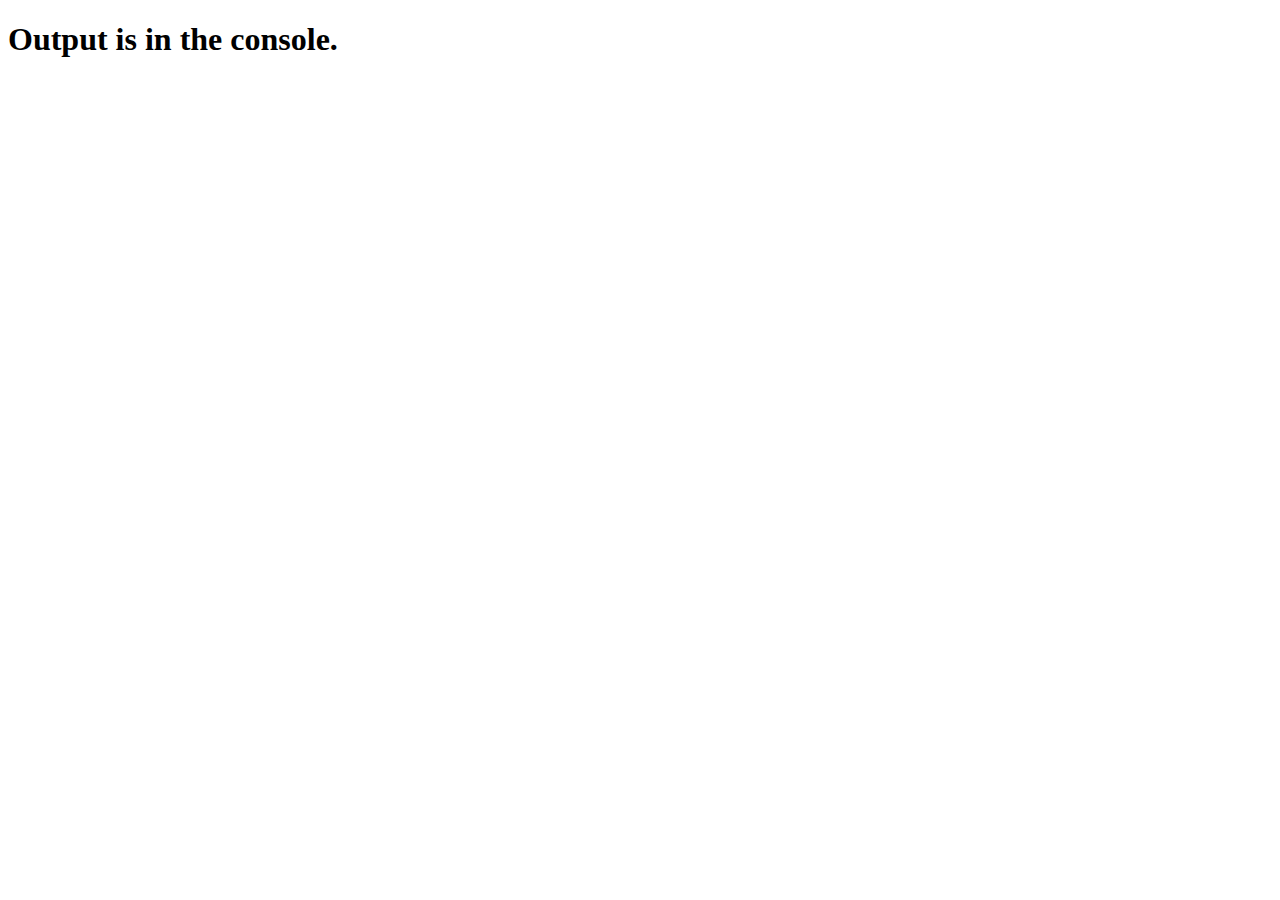
==== lab8/index.html @ 357ab8b2 "adds lab 8 work" ====
<!DOCTYPE html>
<html lang="en">
<head>
    <meta charset="UTF-8">
    <title>Lab 8</title>
    <script src="console1.js"></script>
    <script src="console2.js"></script>
    <script src="console3a.js"></script>
    <script src="console3b.js"></script>
    <script src="console4a.js"></script>
    <script src="console4b.js"></script>
</head>
<body>
    <h1>Output is in the console.</h1>
</body>
</html>
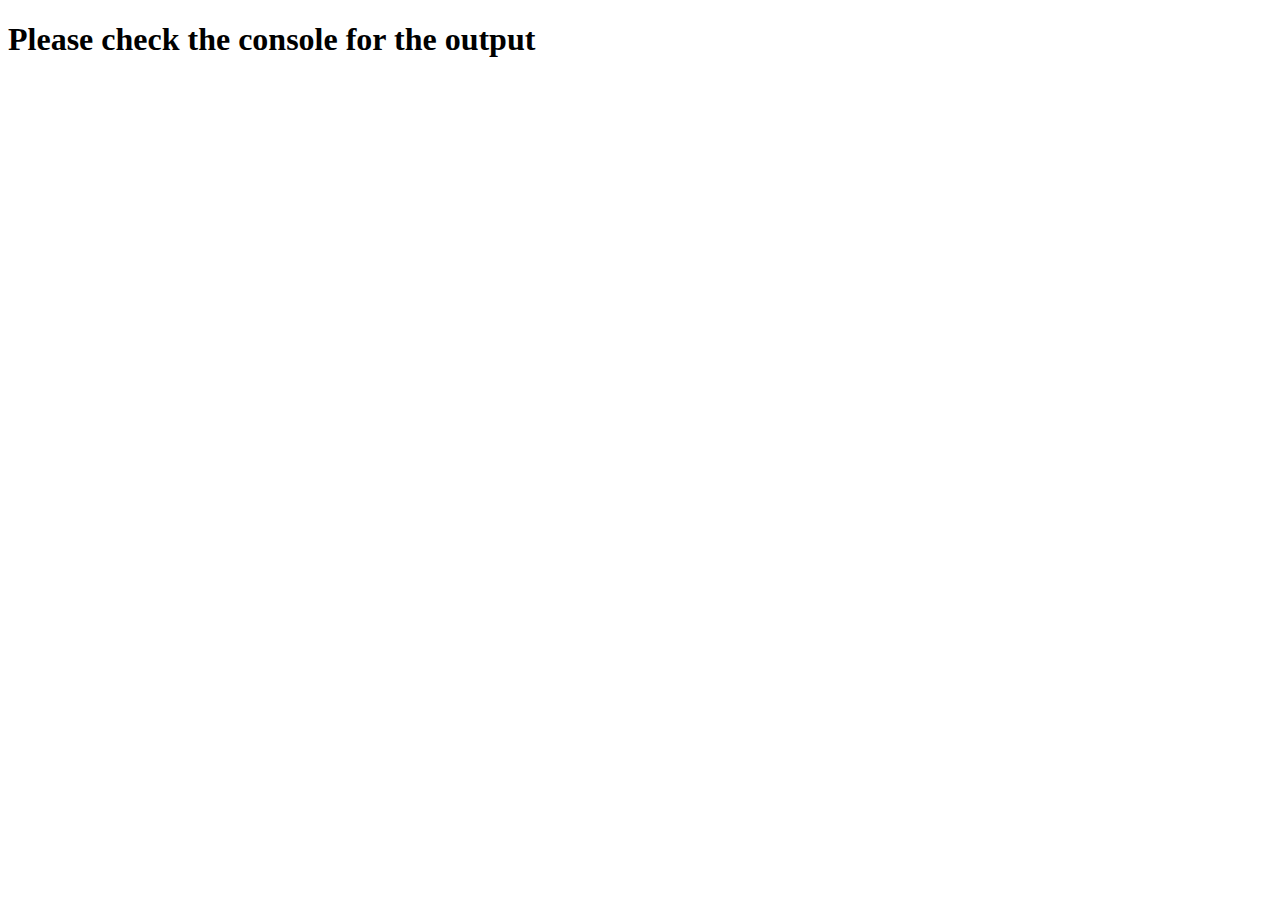
==== commit bf8512cd: "adds maze" ====
--- a/lab8/index.html
+++ b/lab8/index.html
@@ -3,14 +3,9 @@
 <head>
     <meta charset="UTF-8">
     <title>Lab 8</title>
-    <script src="console1.js"></script>
-    <script src="console2.js"></script>
-    <script src="console3a.js"></script>
-    <script src="console3b.js"></script>
-    <script src="console4a.js"></script>
-    <script src="console4b.js"></script>
+    <script src="lab8.js"></script>
 </head>
 <body>
-    <h1>Output is in the console.</h1>
+    <h1>Please check the console for the output</h1>
 </body>
 </html>